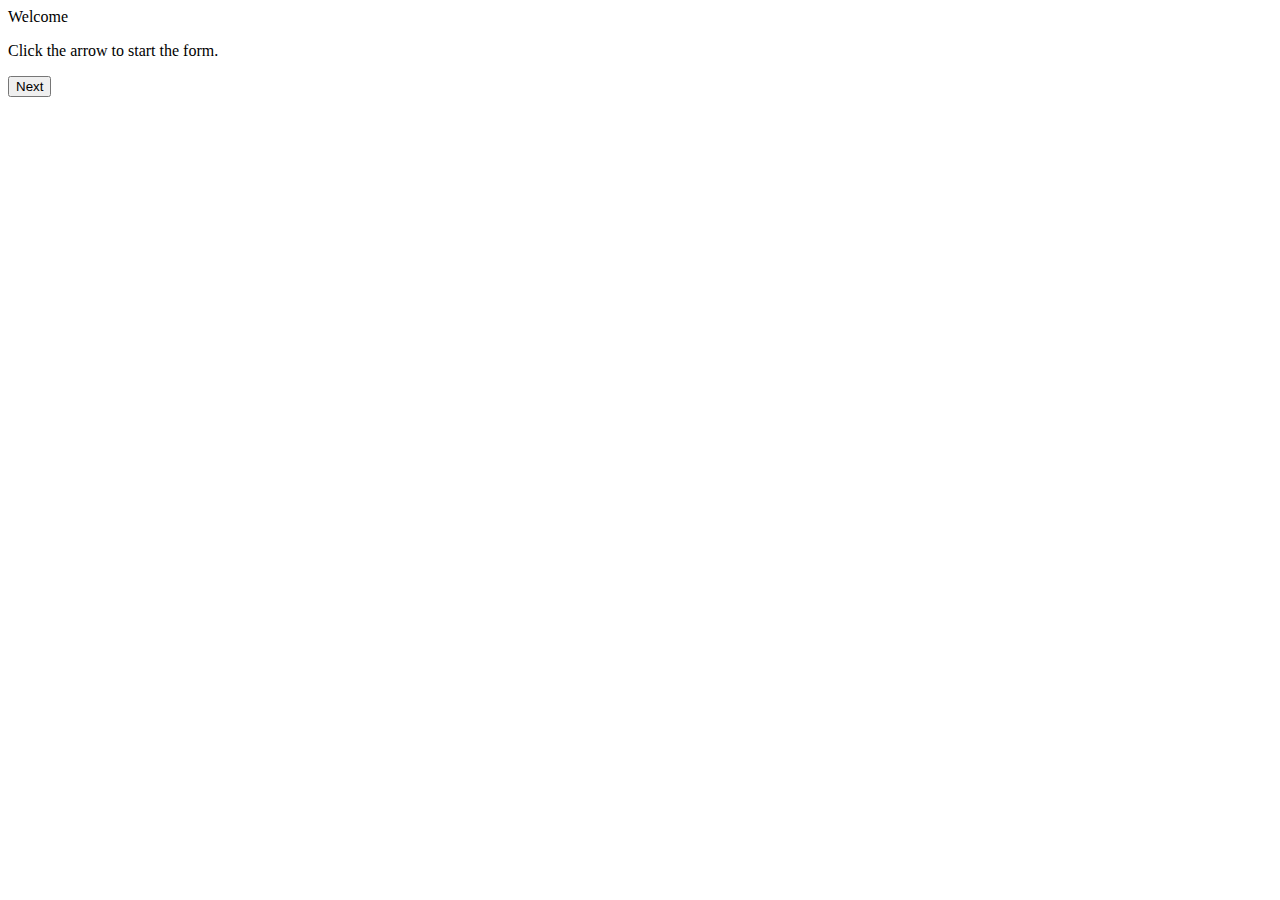
==== index.html @ 3e4418b2 "Initial skeletons of index & form page 1" ====
<!DOCTYPE html>
<html lang="en">
<head>
    <meta charset="UTF-8">
    <meta http-equiv="X-UA-Compatible" content="IE=edge">
    <meta name="viewport" content="width=device-width, initial-scale=1.0">
    <title>Wizard</title>
</head>
<body>
    <header>Welcome</header>
    <main>
        <p>Click the arrow to start the form.</p>
        <button type="submit">Next</button>
    </main>
</body>
</html>
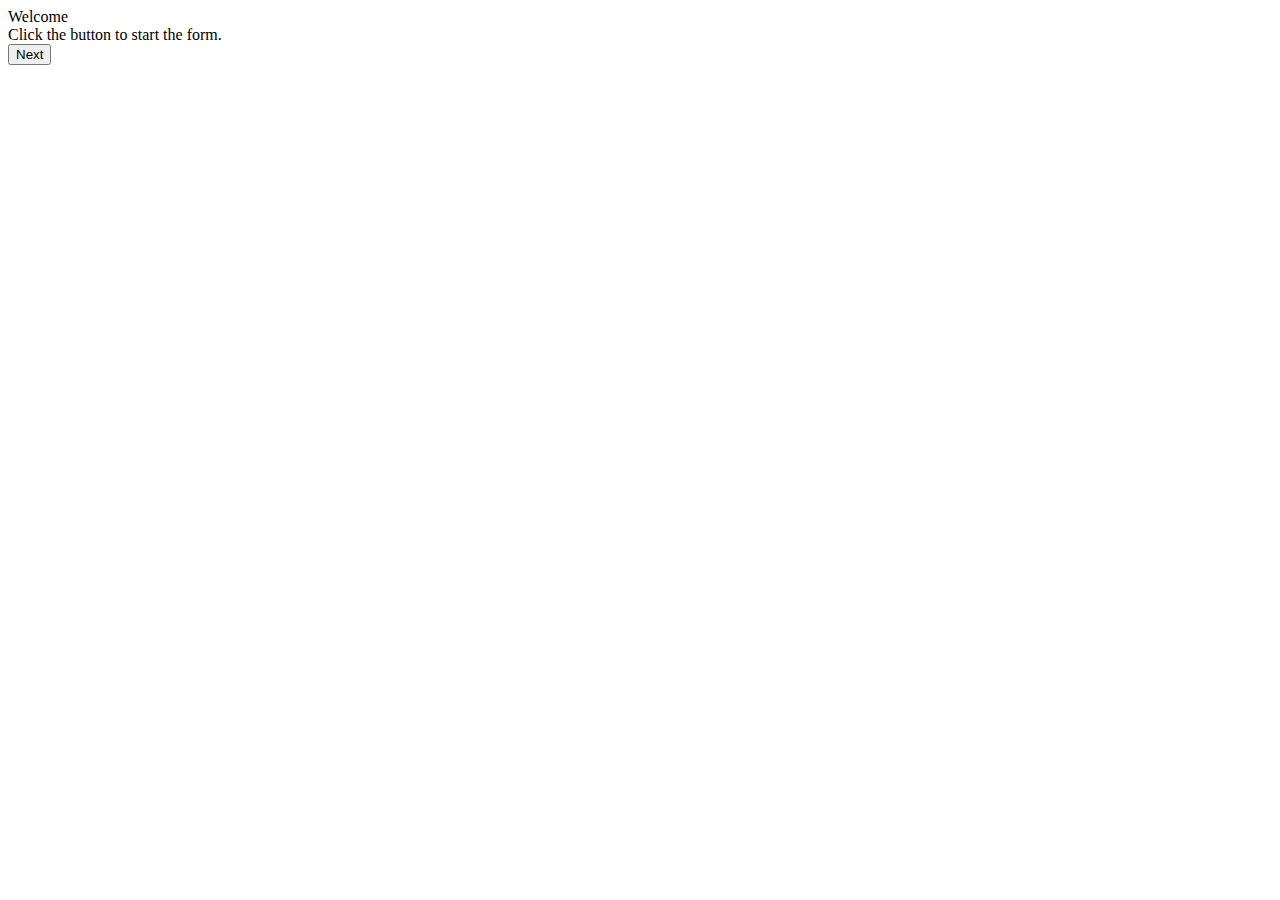
==== commit 262e25b7: "skeletons of main page & 1st form page" ====
--- a/index.html
+++ b/index.html
@@ -9,8 +9,14 @@
 <body>
     <header>Welcome</header>
     <main>
-        <p>Click the arrow to start the form.</p>
-        <button type="submit">Next</button>
+        <div class="wiz-form">
+            <div class="wiz-form-item">
+                <label>Click the button to start the form.</label>
+            </div>
+        </div>
+        <div class="wiz-nav">
+            <button type="button" id="nextBtn">Next</button>
+        </div>
     </main>
 </body>
 </html>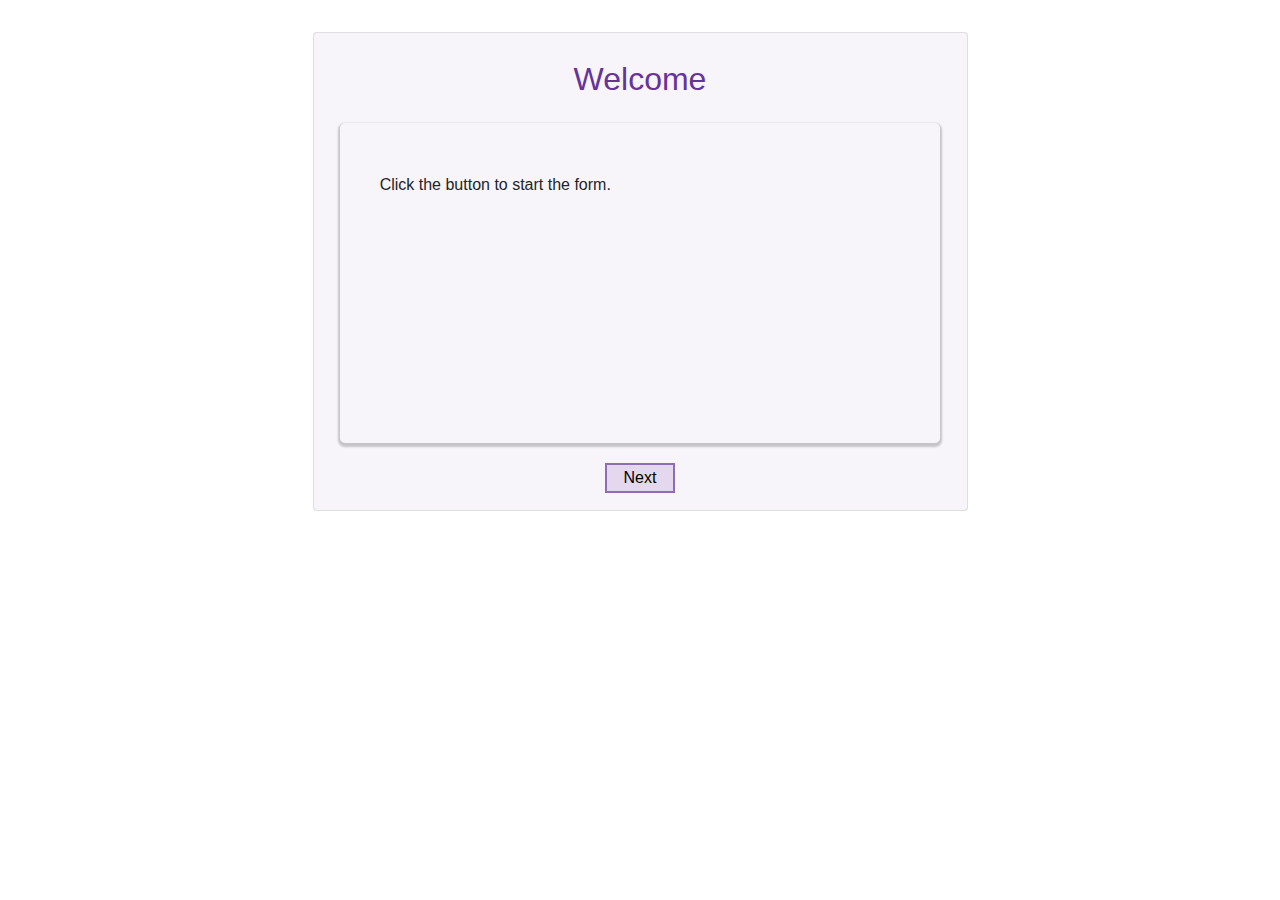
==== commit ff9619e8: "Merge pull request #5 from straiman/bootstrap_skeleton CSS skeleton for HTML pages" ====
--- a/index.html
+++ b/index.html
@@ -4,19 +4,30 @@
     <meta charset="UTF-8">
     <meta http-equiv="X-UA-Compatible" content="IE=edge">
     <meta name="viewport" content="width=device-width, initial-scale=1.0">
-    <title>Wizard</title>
+    <link rel="stylesheet" href="./index.css">
+    <link rel="stylesheet" href="https://stackpath.bootstrapcdn.com/bootstrap/4.3.1/css/bootstrap.min.css">
+    <link rel="stylesheet" href="https://stackpath.bootstrapcdn.com/bootstrap/4.3.1/js/bootstrap.bundle.min.js">
+    <title>Welcome</title>
 </head>
 <body>
-    <header>Welcome</header>
-    <main>
-        <div class="wiz-form">
-            <div class="wiz-form-item">
-                <label>Click the button to start the form.</label>
+    <div class="row justify-content-center mt-0">
+        <div class="col-11 col-sm-9 col-md-7 col-lg-6 text-center p-0 mt-3 mb-2">
+            <div class="card px-0 pb-0 mt-3 mb-3">
+                <div class="main-box">
+                    <header>Welcome</header>
+                    <main class="form-elements">
+                        <div class="wiz-form">
+                            <div class="wiz-form-item">
+                                <label>Click the button to start the form.</label>
+                            </div>
+                        </div>
+                        <div class="wiz-nav">
+                            <button type="button" id="nextBtn">Next</button>
+                        </div>
+                    </main>
+                </div>
             </div>
         </div>
-        <div class="wiz-nav">
-            <button type="button" id="nextBtn">Next</button>
-        </div>
-    </main>
+    </div>
 </body>
 </html>--- a/index.css
+++ b/index.css
@@ -0,0 +1,86 @@
+* {
+    margin: 0;
+    padding: 0;
+    font-family: Verdana, Geneva, Tahoma, sans-serif;
+}
+
+html {
+    height: 100%;
+}
+
+.card {
+    z-index: 0;
+    border: none;
+    border-radius: 0.5rem;
+    position: relative;
+}
+
+.main-box {
+    background-color: rgba(102, 51, 153, 0.048);
+    padding: 7px;
+}
+
+
+/* header */
+header {
+    color: rebeccapurple;
+    font-size: 2rem;
+    margin-top: 15px;
+
+}
+
+/* form style */
+.form-elements {
+    text-align: center;
+    position: relative;
+    margin-top: 20px;
+    border: 0 none;
+    box-sizing: border-box;
+    width: 100%;
+}
+
+div.wiz-form {
+    padding-top: 50px;
+}
+
+label {
+    padding-right: 20px;
+}
+
+input {
+    width: 350px;
+}
+
+.wiz-form-item {
+    text-align: left;
+}
+
+/* button bar */
+.wiz-nav {
+    margin: 10px;
+}
+
+button {
+    margin: 5px;
+    box-sizing: border-box;
+    width: 70px;
+    border: 2px rgba(102, 51, 153, 0.655) solid;
+    background-color: rgba(160, 119, 200, 0.23);
+    padding: 1px 5px 1px 5px;
+}
+
+button:hover {
+    border: 2px rebeccapurple solid;
+    background-color: rgb(161, 121, 200);
+}
+
+.wiz-form {
+    box-shadow: 0 2px 2px 2px rgba(0, 0, 0, 0.2);
+    padding: 20px 40px 30px 40px;
+    box-sizing: border-box;
+    border-radius: 5px;
+    width: 94%;
+    margin: 0 3% 20px 3%;
+    min-height: 20rem;
+}
+
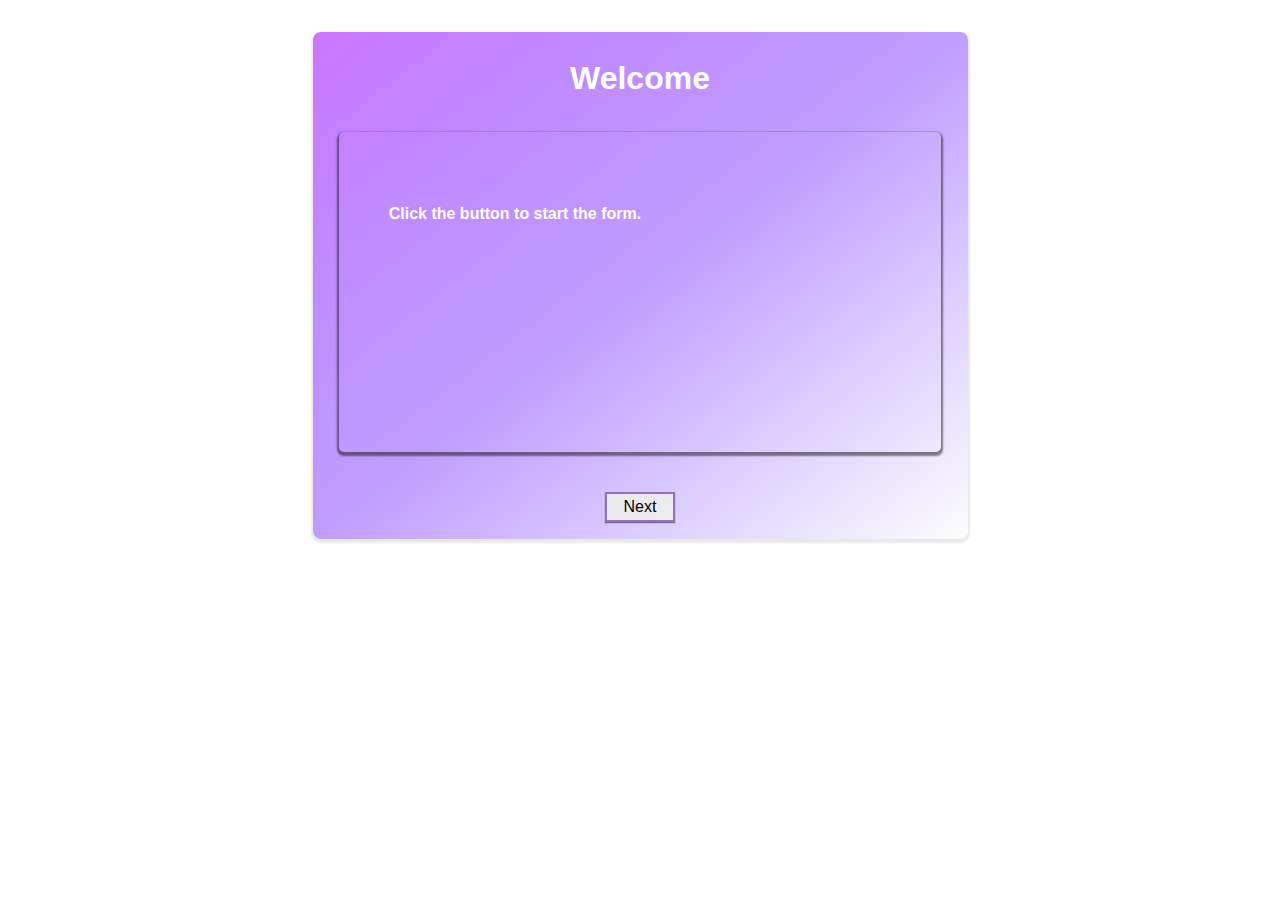
==== commit f98e11af: "welcome page button working" ====
--- a/index.html
+++ b/index.html
@@ -4,7 +4,7 @@
     <meta charset="UTF-8">
     <meta http-equiv="X-UA-Compatible" content="IE=edge">
     <meta name="viewport" content="width=device-width, initial-scale=1.0">
-    <link rel="stylesheet" href="./index.css">
+    <link rel="stylesheet" href="styles/index.css">
     <link rel="stylesheet" href="https://stackpath.bootstrapcdn.com/bootstrap/4.3.1/css/bootstrap.min.css">
     <link rel="stylesheet" href="https://stackpath.bootstrapcdn.com/bootstrap/4.3.1/js/bootstrap.bundle.min.js">
     <title>Welcome</title>
@@ -30,4 +30,5 @@
         </div>
     </div>
 </body>
+<script src="scripts/index-script.js" type="module"></script>
 </html>--- a/styles/index.css
+++ b/styles/index.css
@@ -0,0 +1,97 @@
+* {
+    margin: 0;
+    padding: 0;
+    font-family: Verdana, Geneva, Tahoma, sans-serif;
+    color: white;
+}
+
+html {
+    height: 100%;
+}
+
+.card {
+    z-index: 0;
+    border: none !important;
+    border-radius: 0.5rem;
+    position: relative;
+}
+
+.main-box {
+    background-image: linear-gradient(to right bottom, #9d00ff88, #ab67ffc2, #c19dff, #dcceff, #fcfcfc);
+    /* background-color: rgba(102, 51, 153, 0.048); */
+    padding: 7px;
+    border-radius: 0.5rem;
+    box-shadow: 0 2px 2px 2px rgba(0, 0, 0, 0.09);
+}
+
+
+/* header */
+header {
+    color: white;
+    font-weight: 700;
+    font-size: 2rem;
+    margin-top: 15px;
+
+}
+
+/* form style */
+.form-elements {
+    text-align: center;
+    position: relative;
+    margin-top: 20px;
+    border: 0 none;
+    box-sizing: border-box;
+    width: 100%;
+}
+
+div.wiz-form {
+    padding-top: 70px;
+}
+
+label {
+    min-width: 90px;
+    padding-right: 20px;
+    margin-left: 10px;
+    font-weight: 550;
+}
+
+input {
+    width: 350px;
+    border: rebeccapurple 1.5px solid;
+}
+
+.wiz-form-item {
+    text-align: left;
+    margin-bottom: 30px;
+}
+
+/* button bar */
+.wiz-nav {
+    margin: 10px;
+}
+
+button {
+    margin: 5px;
+    box-sizing: border-box;
+    width: 70px;
+    border: 2px rgba(102, 51, 153, 0.655) solid;
+    box-shadow: 0 1px 1px 0px rgba(0, 0, 0, 0.482);
+    background-color: rgba(238, 238, 238, 0.904);
+    color: black;
+    padding: 1px 5px 1px 5px;
+}
+
+button:hover {
+    border: 2px rebeccapurple solid;
+    background-color: rgba(234, 173, 245, 0.187);
+}
+
+.wiz-form {
+    box-shadow: 0 2px 2px 2px rgba(0, 0, 0, 0.482);
+    padding: 20px 40px 30px 40px;
+    box-sizing: border-box;
+    border-radius: 5px;
+    width: 94%;
+    margin: 30px 3% 40px 3%;
+    min-height: 20rem;
+}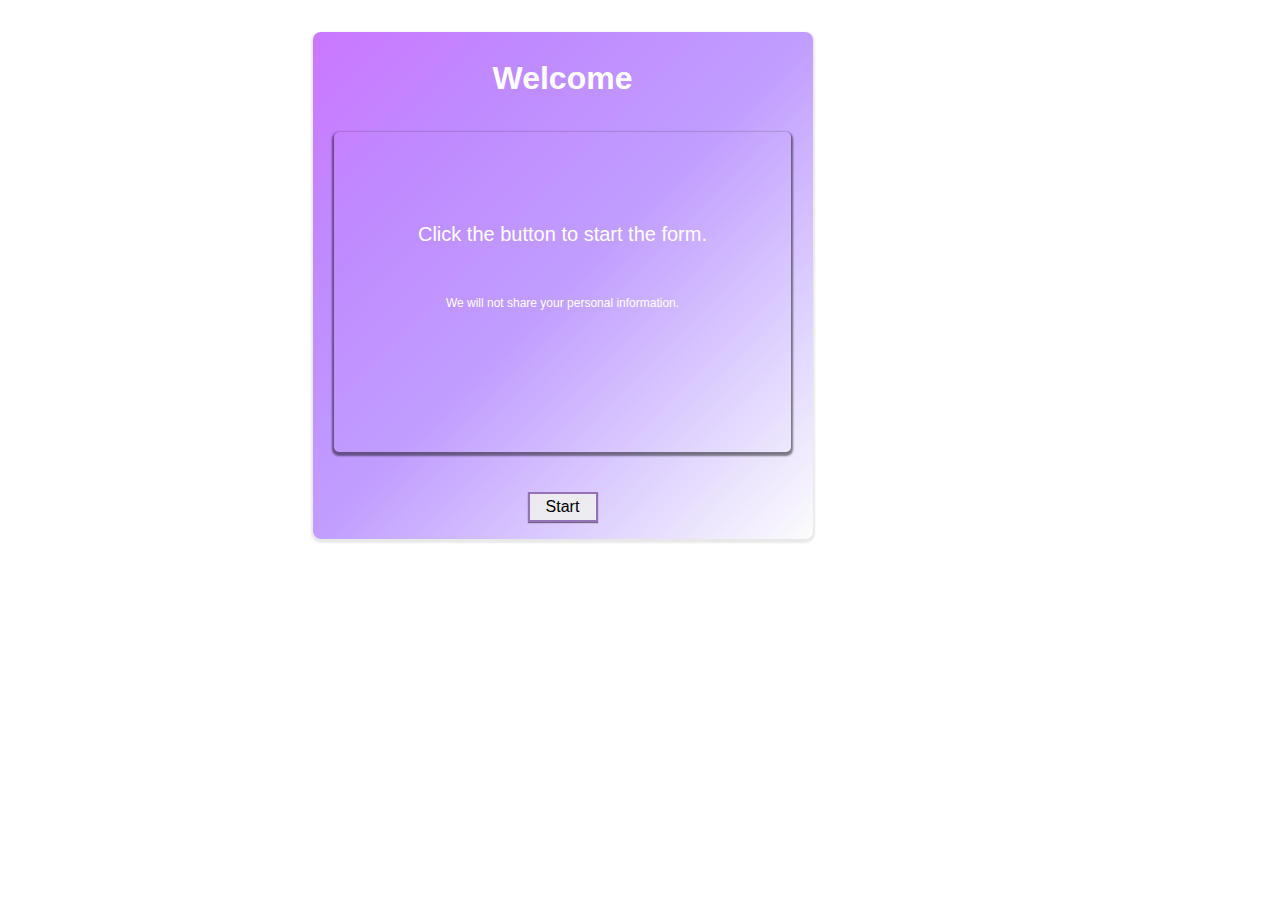
==== commit 70bfc448: "updated index page" ====
--- a/index.html
+++ b/index.html
@@ -18,11 +18,12 @@
                     <main class="form-elements">
                         <div class="wiz-form">
                             <div class="wiz-form-item">
-                                <label>Click the button to start the form.</label>
+                                <h4>Click the button to start the form.</h4>
+                                <p>We will not share your personal information.</p>
                             </div>
                         </div>
                         <div class="wiz-nav">
-                            <button type="button" id="nextBtn">Next</button>
+                            <button type="button" id="nextBtn">Start</button>
                         </div>
                     </main>
                 </div>
--- a/styles/index.css
+++ b/styles/index.css
@@ -14,6 +14,7 @@
     border: none !important;
     border-radius: 0.5rem;
     position: relative;
+    max-width: 500px;
 }
 
 .main-box {
@@ -24,6 +25,19 @@
     box-shadow: 0 2px 2px 2px rgba(0, 0, 0, 0.09);
 }
 
+/* welcome page */
+.wiz-form > div > h4 {
+    padding-top: 20px;
+    font-size: 20px;
+    text-align: center;
+}
+
+.wiz-form > div > p {
+    padding-top: 40px;
+    font-size: 12px;
+    text-align: center;
+}
+
 
 /* header */
 header {
@@ -31,7 +45,6 @@
     font-weight: 700;
     font-size: 2rem;
     margin-top: 15px;
-
 }
 
 /* form style */
@@ -42,6 +55,10 @@
     border: 0 none;
     box-sizing: border-box;
     width: 100%;
+}
+
+span {
+    color: red;
 }
 
 div.wiz-form {
@@ -58,6 +75,8 @@
 input {
     width: 350px;
     border: rebeccapurple 1.5px solid;
+    color: black;
+    padding-left: 5px;
 }
 
 .wiz-form-item {
@@ -68,6 +87,10 @@
 /* button bar */
 .wiz-nav {
     margin: 10px;
+}
+.wiz-form > div {
+    text-align: left;
+    margin-bottom: 30px;
 }
 
 button {
